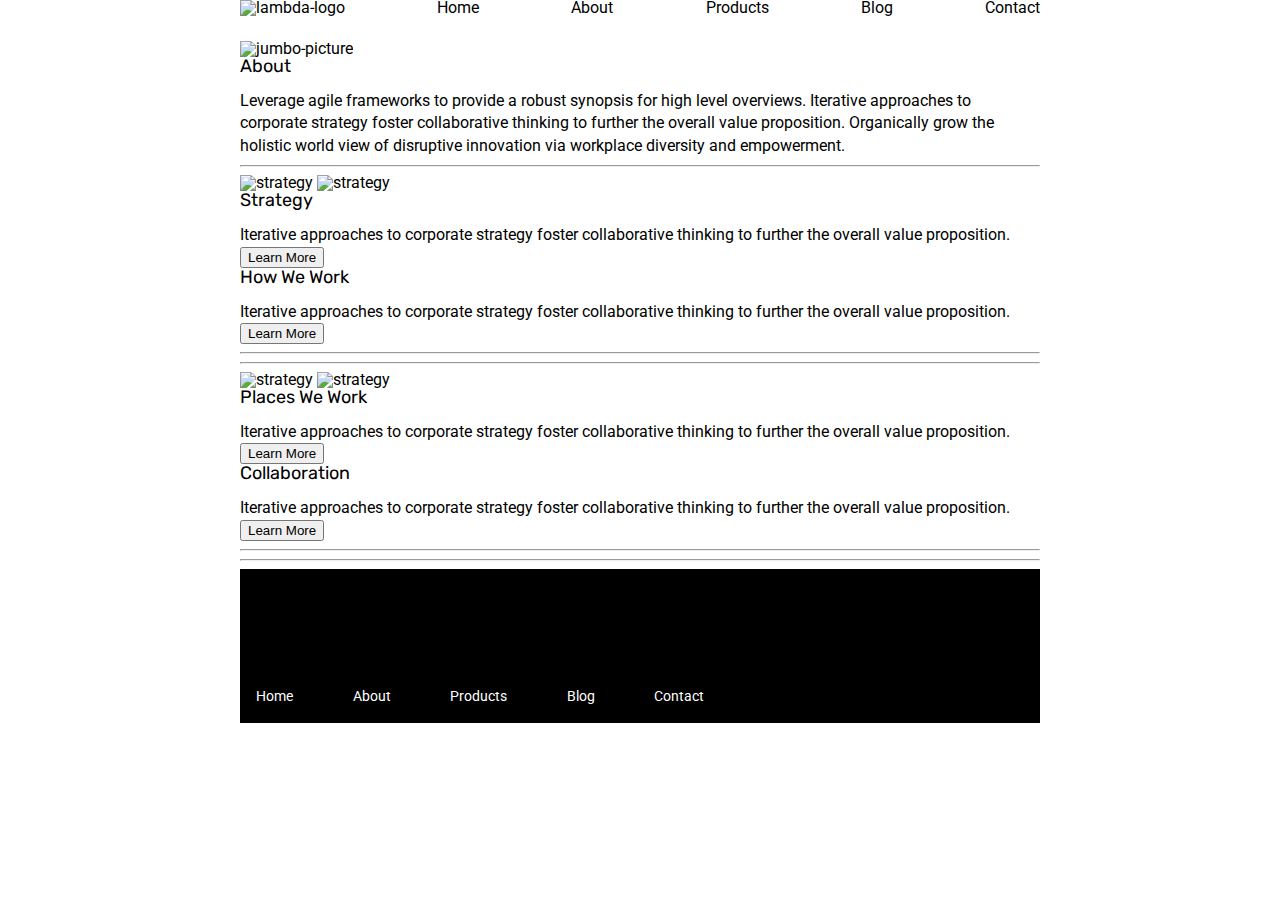
==== about.html @ ca0ed555 "about html" ====
<!doctype html>

<html lang="en">
<head>
  <meta charset="utf-8">

  <title>Sprint Challenge - About</title>

  <link href="https://fonts.googleapis.com/css?family=Roboto|Rubik" rel="stylesheet">
  <link rel="stylesheet" href="./css/about.css">

</head>

<body>
    <div class="container about-page">
      <header>
        <nav>
          <figure>
            <img src="./img/lambda-black.png" alt="lambda-logo">
          </figure>
  
          <a href="index.html">Home</a>
          <a href="about.html">About</a>
          <a href="#">Products</a>
          <a href="#">Blog</a>
          <a href="#">Contact</a>
    
        </nav>
        <figure>
          <img src="./img/jumbo-about.png" alt="jumbo-picture">
        </figure>
        <section>
          <h3>About</h3>

          <p>Leverage agile frameworks to provide a robust synopsis for high level overviews. Iterative approaches to corporate strategy foster collaborative thinking to further the overall value proposition. Organically grow the holistic world view of disruptive innovation via workplace diversity and empowerment.</p>
        </section>
      </header>
      <hr>
      <main>
        <figure class="first-content">
          <img src="img/about-plan.png" alt="strategy">
          <img src="img/about-working.png" alt="strategy">
        </figure>

        <div class="second-content">
          <section>
            <h4>Strategy</h4>
            <p>Iterative approaches to corporate strategy foster collaborative thinking to further the overall value proposition.</p>
            <button>Learn More</button>
          </section>

          <section>
            <h4>How We Work</h4>
            <p>Iterative approaches to corporate strategy foster collaborative thinking to further the overall value proposition.</p>
            <button>Learn More</button>
    
          </section>
        </div>
        <div class="horizontal">
          <hr>
          <hr>
        </div>
        <figure class="third-content">
          <img src="img/about-office.png" alt="strategy">
          <img src="img/about-meeting.png" alt="strategy">
        </figure>
        <div>
          <section>
            <h4>Places We Work</h4>
            <p>Iterative approaches to corporate strategy foster collaborative thinking to further the overall value proposition.</p>
            <button>Learn More</button>
          </section>

          <section>
            <h4>Collaboration</h4>
            <p>Iterative approaches to corporate strategy foster collaborative thinking to further the overall value proposition.</p>
            <button>Learn More</button>
          </section>
        </div>
      </main>
      <div class="horizontal">
        <hr>
        <hr>
      </div>

      <footer>
        <h4>Let's Work Together</h4>
        <p>Leverage agile frameworks to provide a robust synopsis for high level overviews. Iterative approaches to corporate strategy foster collaborative thinking to further the overall value proposition. Organically grow the holistic world view of disruptive innovation via workplace diversity and empowerment.</p>
        <nav>
          <a href="index.html">Home</a>
          <a href="about.html">About</a>
          <a href="#">Products</a>
          <a href="#">Blog</a>
          <a href="#">Contact</a>
        </nav>
      </footer>
    </div><!-- container -->        
</body>
</html>
---- css/about.css ----
/* http://meyerweb.com/eric/tools/css/reset/ 
   v2.0 | 20110126
   License: none (public domain)
*/

html, body, div, span, applet, object, iframe,
h1, h2, h3, h4, h5, h6, p, blockquote, pre,
a, abbr, acronym, address, big, cite, code,
del, dfn, em, img, ins, kbd, q, s, samp,
small, strike, strong, sub, sup, tt, var,
b, u, i, center,
dl, dt, dd, ol, ul, li,
fieldset, form, label, legend,
table, caption, tbody, tfoot, thead, tr, th, td,
article, aside, canvas, details, embed, 
figure, figcaption, footer, header, hgroup, 
menu, nav, output, ruby, section, summary,
time, mark, audio, video {
	margin: 0;
	padding: 0;
	border: 0;
	font-size: 100%;
	font: inherit;
	vertical-align: baseline;
}
/* HTML5 display-role reset for older browsers */
article, aside, details, figcaption, figure, 
footer, header, hgroup, menu, nav, section {
	display: block;
}
body {
	line-height: 1;
}
ol, ul {
	list-style: none;
}
blockquote, q {
	quotes: none;
}
blockquote:before, blockquote:after,
q:before, q:after {
	content: '';
	content: none;
}
table {
	border-collapse: collapse;
	border-spacing: 0;
}

* {
    box-sizing: border-box;
}

html, body {
    height: 100%;
    font-family: 'Roboto', sans-serif;
}

h1, h2, h3, h4, h5 {
    font-size: 18px;
    margin-bottom: 15px;
    font-family: 'Rubik', sans-serif;
}

p {
    line-height: 1.4;
}
/* CONTAINER */
.container {
    width: 800px;
    margin: 0 auto;
}

/* NAVIGATION */
nav {
    display: flex;
    flex-direction: row;
    align-items: baseline;
    justify-content: space-between;
    margin-bottom: 25px;
}
nav a {
    text-decoration: none;
    color: black;
}
/* MAIN */
.top-content {
    display: flex;
    flex-wrap: wrap;
    justify-content: space-evenly;
    margin-bottom: 20px;
    margin-top: 20px;
    border-bottom: 1px dashed black;
}

.top-content .text-container {
    width: 48%;
    padding: 0 1%;
    padding-bottom: 20px;  
}

.middle-content {
    margin-bottom: 20px;
    border-bottom: 1px dashed black;
}

.middle-content h2 {
    padding: 0 2%;
    margin-bottom: 0;
}

.middle-content .boxes {
    display: flex;
    flex-wrap: wrap;
    justify-content: space-evenly;
}

.middle-content .boxes .box {
    width: 12.5%;
    height: 100px;
    background: black;
    margin: 20px 2.5%;
    color: white;
    display: flex;
    align-items: center;
    justify-content: center;
}



.bottom-content {
    display: flex;
    margin: 0 2% 20px;
    justify-content: space-around;
}

.bottom-content .text-container {
    padding-right: 4%;
}

.bottom-content .text-container:last-child {
    padding-right: 0;
}
/* FOOTER */
footer {
    width: 100%;
    background: black;
}

footer nav {
    width: 60%;
    display: flex;
    justify-content: space-between;
    align-items: center;
    padding: 20px 2%;
    font-size: 14px;
}

footer nav a {
    color: white;
    text-decoration: none;
}
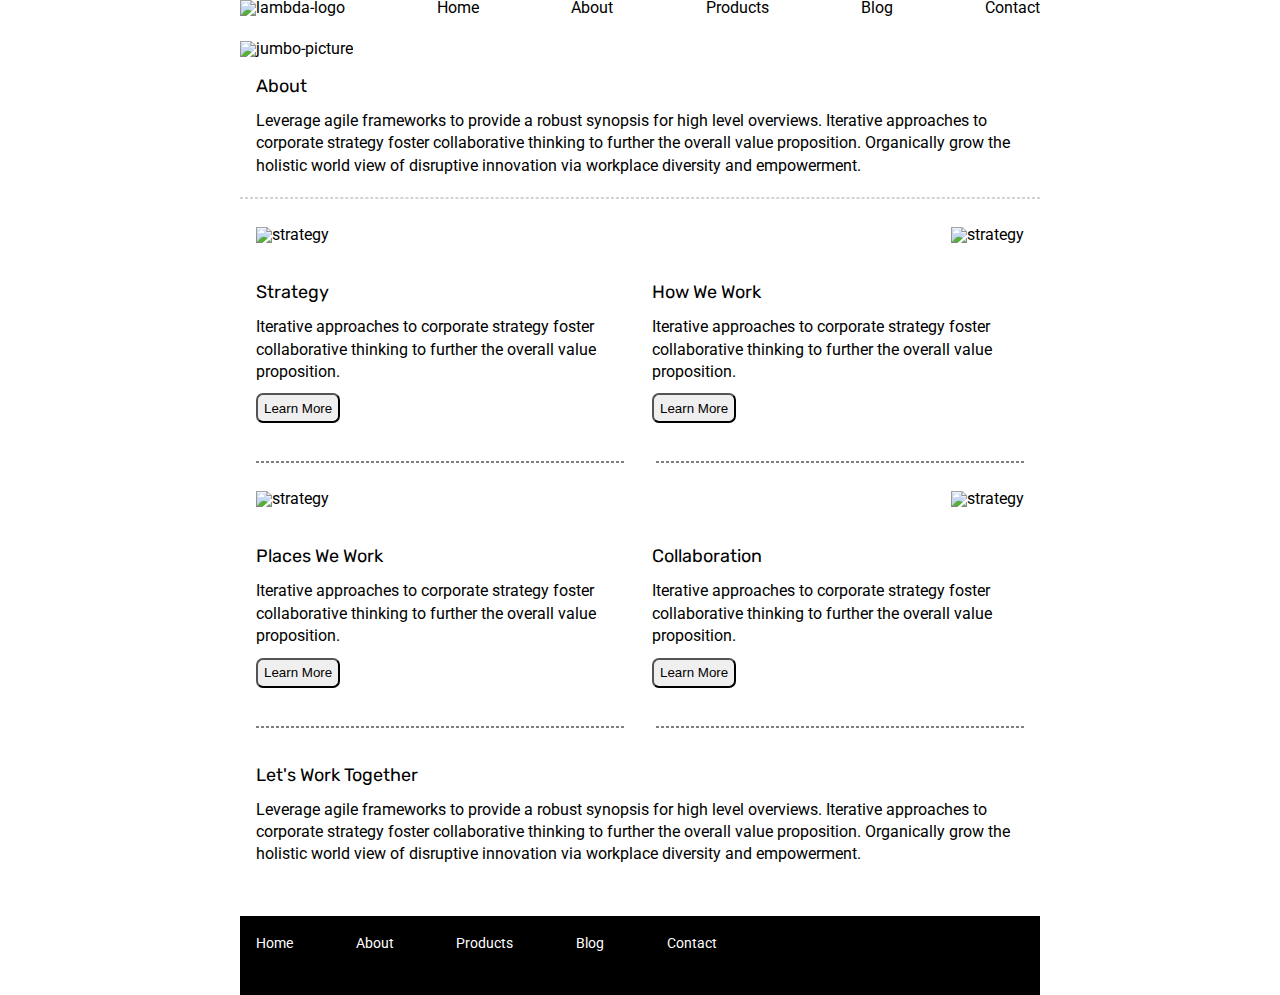
==== commit 7041aa6d: "about css" ====
--- a/about.html
+++ b/about.html
@@ -64,7 +64,7 @@
           <img src="img/about-office.png" alt="strategy">
           <img src="img/about-meeting.png" alt="strategy">
         </figure>
-        <div>
+        <div class="fourth-content">
           <section>
             <h4>Places We Work</h4>
             <p>Iterative approaches to corporate strategy foster collaborative thinking to further the overall value proposition.</p>
@@ -84,15 +84,19 @@
       </div>
 
       <footer>
-        <h4>Let's Work Together</h4>
-        <p>Leverage agile frameworks to provide a robust synopsis for high level overviews. Iterative approaches to corporate strategy foster collaborative thinking to further the overall value proposition. Organically grow the holistic world view of disruptive innovation via workplace diversity and empowerment.</p>
-        <nav>
-          <a href="index.html">Home</a>
-          <a href="about.html">About</a>
-          <a href="#">Products</a>
-          <a href="#">Blog</a>
-          <a href="#">Contact</a>
-        </nav>
+        <section>
+          <h4>Let's Work Together</h4>
+          <p>Leverage agile frameworks to provide a robust synopsis for high level overviews. Iterative approaches to corporate strategy foster collaborative thinking to further the overall value proposition. Organically grow the holistic world view of disruptive innovation via workplace diversity and empowerment.</p>
+        </section>
+        <div>
+          <nav>
+            <a href="index.html">Home</a>
+            <a href="about.html">About</a>
+            <a href="#">Products</a>
+            <a href="#">Blog</a>
+            <a href="#">Contact</a>
+          </nav>
+        </div>
       </footer>
     </div><!-- container -->        
 </body>
--- a/css/about.css
+++ b/css/about.css
@@ -70,7 +70,7 @@
     width: 800px;
     margin: 0 auto;
 }
-
+/* HEADER */
 /* NAVIGATION */
 nav {
     display: flex;
@@ -83,80 +83,76 @@
     text-decoration: none;
     color: black;
 }
+header section {
+    margin-top: 20px;
+    margin-bottom: 20px;
+    padding-left: 2%;
+}
 /* MAIN */
-.top-content {
+.first-content, .third-content {
     display: flex;
-    flex-wrap: wrap;
-    justify-content: space-evenly;
-    margin-bottom: 20px;
-    margin-top: 20px;
-    border-bottom: 1px dashed black;
+    flex-direction: row;
+    justify-content: space-between;
+    padding: 20px 2%;
 }
-
-.top-content .text-container {
-    width: 48%;
-    padding: 0 1%;
-    padding-bottom: 20px;  
+.second-content, .fourth-content {
+    display: flex;
+    flex-direction: row;
+    justify-content: space-between;
+    padding: 20px 2%;
+    margin-bottom: 10px;
 }
-
-.middle-content {
-    margin-bottom: 20px;
-    border-bottom: 1px dashed black;
+.second-content section:last-child, .fourth-content section:last-child {
+    margin-left: 24px;
 }
-
-.middle-content h2 {
-    padding: 0 2%;
-    margin-bottom: 0;
+section button {
+    margin-top: 10px;
 }
-
-.middle-content .boxes {
+button {
+    border-radius: 7px;
+    height: 30px;
+}
+hr {
+    border : 1px dashed lightgray;
+    width: 100%;
+}
+.horizontal {
+    
     display: flex;
-    flex-wrap: wrap;
-    justify-content: space-evenly;
+    flex-direction: row;
+    justify-content: space-between;
 }
-
-.middle-content .boxes .box {
-    width: 12.5%;
-    height: 100px;
-    background: black;
-    margin: 20px 2.5%;
-    color: white;
-    display: flex;
-    align-items: center;
-    justify-content: center;
+.horizontal hr {
+    width: 46%;
+    border: 1px dashed gray;
+    margin-right: 2%;
 }
 
 
-
-.bottom-content {
-    display: flex;
-    margin: 0 2% 20px;
-    justify-content: space-around;
+footer {
+    margin-top: 30px;
+}
+footer section {
+    padding-left: 2%;
 }
 
-.bottom-content .text-container {
-    padding-right: 4%;
-}
-
-.bottom-content .text-container:last-child {
-    padding-right: 0;
-}
-/* FOOTER */
-footer {
+footer div {
     width: 100%;
-    background: black;
-}
-
-footer nav {
-    width: 60%;
     display: flex;
     justify-content: space-between;
     align-items: center;
+    
     padding: 20px 2%;
     font-size: 14px;
+    background-color: black;
+    margin-top: 50px;
+}
+footer div nav {
+    width: 60%;
 }
 
 footer nav a {
+    
     color: white;
     text-decoration: none;
 }